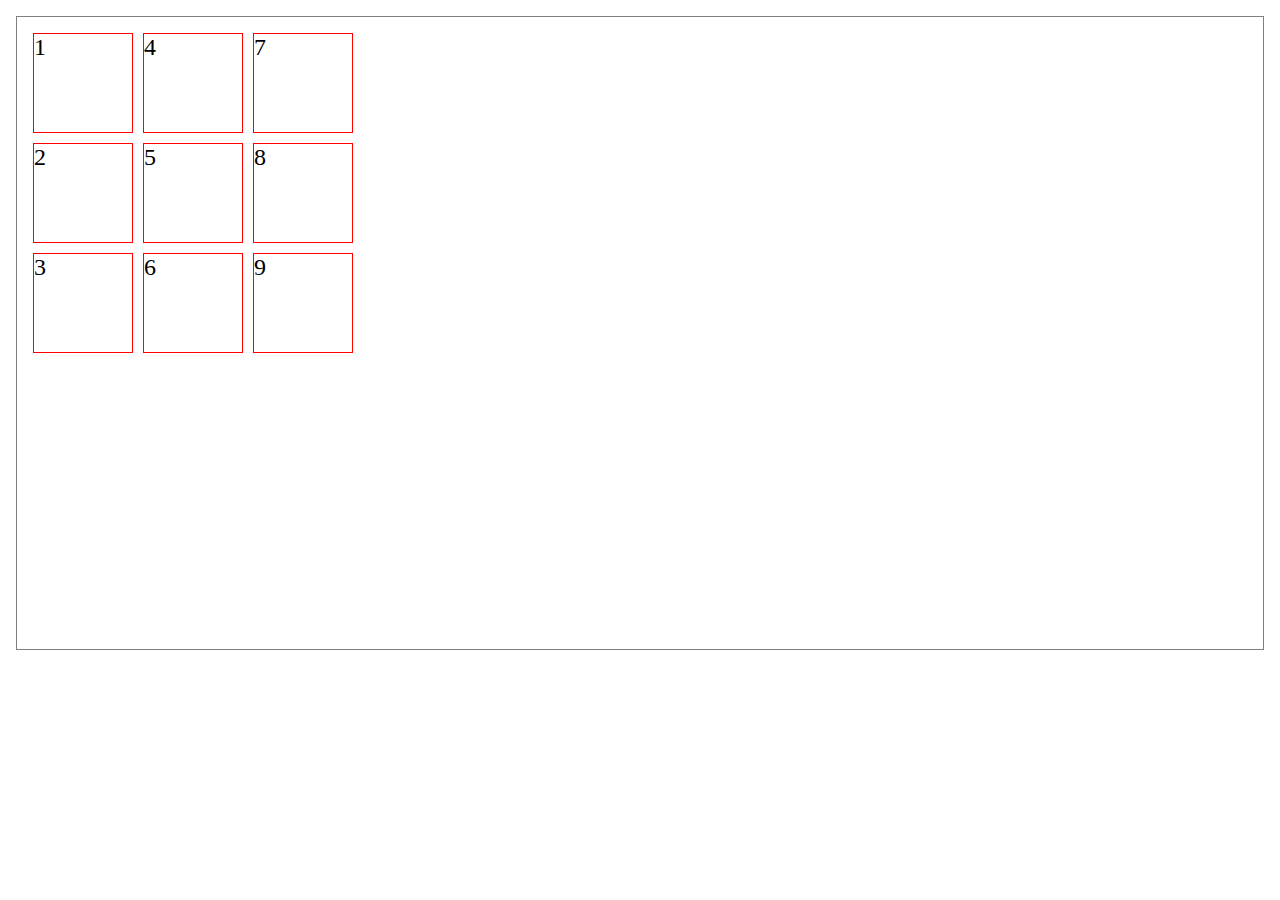
==== index.html @ 0ff2dcfe "Creando este repositorio para ejercicios." ====
<!DOCTYPE html>
<html lang="en">
<head>
    <meta charset="UTF-8">
    <meta name="viewport" content="width=device-width, initial-scale=1.0" />
    <link rel="stylesheet" href="css/estilos.css" />
    <title>Grid</title>
</head>
<body>
    <div class="container">
        <div class="item item-1">1</div>
        <div class="item item-2">2</div>
        <div class="item item-3">3</div>
        <div class="item item-4">4</div>
        <div class="item item-5">5</div>
        <div class="item item-6">6</div>
        <div class="item item-7">7</div>
        <div class="item item-8">8</div>
        <div class="item item-9">9</div>
    </div>
</body>
</html>
---- css/estilos.css ----
* {
	margin: 0;
	padding: 0;
}
.container {
	border: 1px solid gray;
	display: grid;
	grid-template-rows: 100px 100px 100px;
	grid-auto-columns: 100px;
	grid-auto-flow: column;
	gap: 10px;
	height: 600px;
	margin: 1em;
	padding: 1em;
}
.item {
	border: 1px solid red;
	font-size: 24px;
}
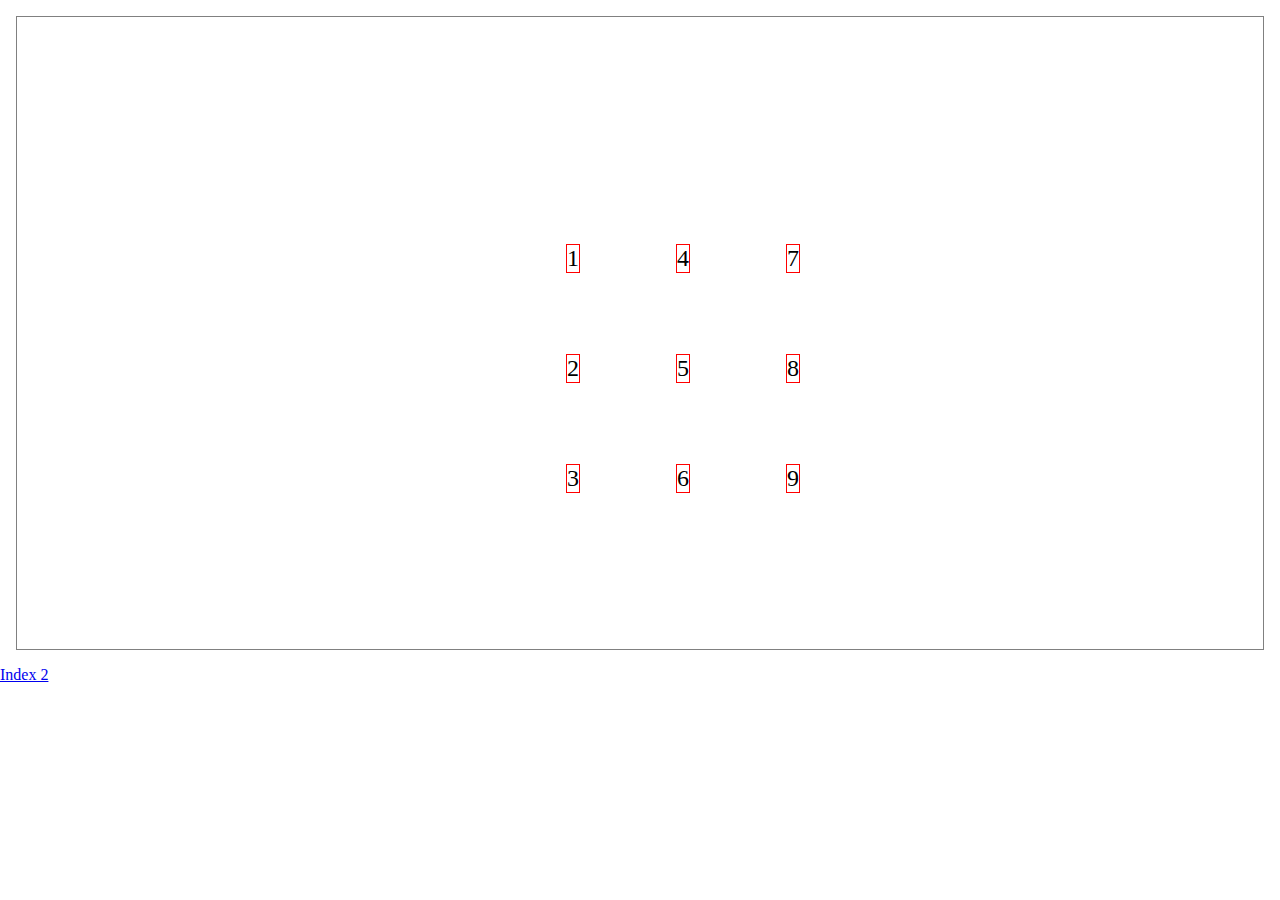
==== commit 8e365c78: "Más clases de grid." ====
--- a/index.html
+++ b/index.html
@@ -18,5 +18,6 @@
         <div class="item item-8">8</div>
         <div class="item item-9">9</div>
     </div>
+    <a href="index2.html">Index 2</a>
 </body>
 </html>--- a/css/estilos.css
+++ b/css/estilos.css
@@ -8,6 +8,9 @@
 	grid-template-rows: 100px 100px 100px;
 	grid-auto-columns: 100px;
 	grid-auto-flow: column;
+	place-content: center center;
+	justify-items: end;
+	align-items: end;
 	gap: 10px;
 	height: 600px;
 	margin: 1em;
@@ -16,4 +19,4 @@
 .item {
 	border: 1px solid red;
 	font-size: 24px;
-}+}
